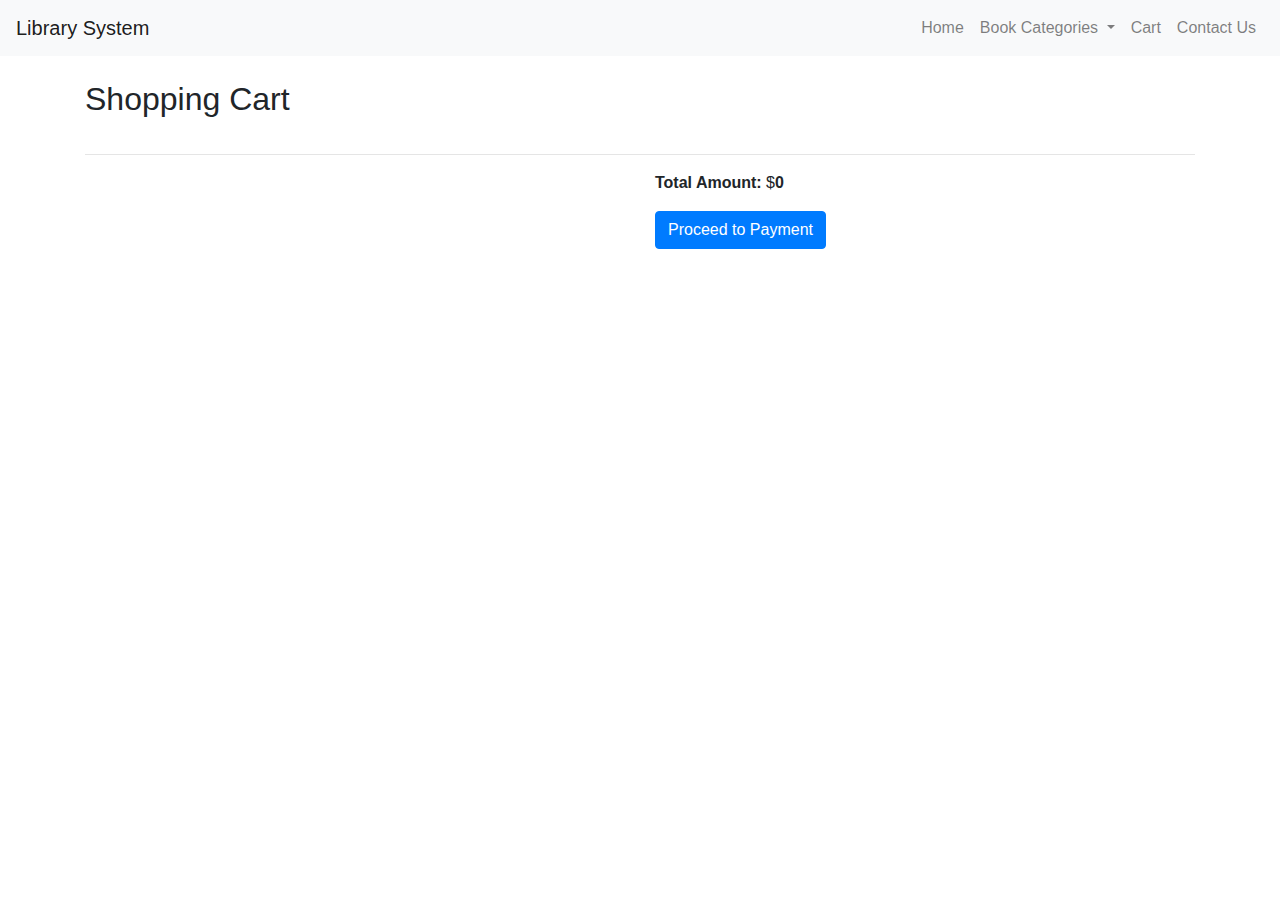
==== cart.html @ 010bddec "completed" ====
<!DOCTYPE html>
<html lang="en">

<head>
  <meta charset="UTF-8">
  <meta name="viewport" content="width=device-width, initial-scale=1.0">
  <title>Cart</title>
  <!-- Link Bootstrap CSS -->
  <link href="https://stackpath.bootstrapcdn.com/bootstrap/4.5.2/css/bootstrap.min.css" rel="stylesheet">
  <!-- Link Sass file -->
  <link href="styles.css" rel="stylesheet">
  <script defer src="script.js"></script>
</head>
<style>
  /* Custom styles for cart items */
  #cartItems {
    display: flex;
    flex-wrap: wrap;
    gap: 1em;
    margin-top: 20px;
  }

  .cart-item {
    border: 1px solid #ccc;
    padding: 15px;
    margin-bottom: 15px;
  }
  .cart-item:hover{
    background-color: #ccc;
  }

  .cart-item p {
    margin: 5px 0;
  }

  .cart-item hr {
    margin-top: 10px;
    margin-bottom: 5px;
  }

  #totalAmount {
    font-weight: bold;
  }
</style>
<body>

  <!-- Navbar  -->
  <nav class="navbar navbar-expand-lg navbar-light bg-light">
    <a class="navbar-brand" href="/Homepage.html">Library System</a>
    <button class="navbar-toggler" type="button" data-toggle="collapse" data-target="#navbarNav"
        aria-controls="navbarNav" aria-expanded="false" aria-label="Toggle navigation">
        <span class="navbar-toggler-icon"></span>
    </button>
    <div class="collapse navbar-collapse" id="navbarNav">
        <ul class="navbar-nav ml-auto">
            <li class="nav-item">
                <a class="nav-link" href="/categories.html">Home</a>
            </li>
            <li class="nav-item dropdown">
                <a class="nav-link dropdown-toggle" href="#" id="navbarDropdown" role="button"
                    data-toggle="dropdown" aria-haspopup="true" aria-expanded="false">
                    Book Categories
                </a>
                <div class="dropdown-menu" aria-labelledby="navbarDropdown">
                    <!-- Dropdown items will be dynamically populated -->
                </div>
            </li>
            <li class="nav-item">
                <a class="nav-link" href="#">Cart</a>
            </li>
            
            <li class="nav-item">
                <a class="nav-link" href="/contact.html">Contact Us</a>
            </li>
        </ul>
    </div>
</nav>

  <!-- Cart Items Section -->
  <div class="container mt-4">
    <h2>Shopping Cart</h2>
    <div id="cartItems" class="row">
      <!-- Cart items will be displayed here -->
    </div>
    <hr>
    <div class="row">
      <div class="col-md-6 offset-md-6">
        <p><strong>Total Amount:</strong> $<span id="totalAmount">0</span></p>
        <a class="btn btn-primary" href="/payment.html">Proceed to Payment</a>
      </div>
    </div>
  </div>

  <!-- Link Bootstrap JS -->
  <script src="https://code.jquery.com/jquery-3.5.1.slim.min.js"></script>
  <script src="https://cdn.jsdelivr.net/npm/@popperjs/core@2.11.6/dist/umd/popper.min.js"></script>
  <script src="https://stackpath.bootstrapcdn.com/bootstrap/4.5.2/js/bootstrap.min.js"></script>
</body>
<script>
  // Function to retrieve cart items from local storage and display them
  function displayCartItems() {
    const cartItemsDiv = document.getElementById("cartItems");
    const totalAmount = document.getElementById("totalAmount");

    // Retrieve cart items from local storage
    const cartItems = JSON.parse(localStorage.getItem("cart"));

    // Initialize total amount
    let total = 0;

    // Display each cart item with a remove button
    cartItems.forEach((item, index) => {
      const cartItem = document.createElement("div");
      cartItem.classList.add("cart-item");
      cartItem.innerHTML = `
        <p>Title: ${item.title}</p>
        <p>Author: ${item.author}</p>
        <p>Price: $${item.price}</p>
        <button class="btn btn-danger" onclick="removeItem(${index})">Remove</button>
        <hr>
      `;
      cartItemsDiv.appendChild(cartItem);

      // Calculate total amount
      total += parseFloat(item.price);
    });

    // Display the total amount
    totalAmount.textContent = total.toFixed(2);
  }

  // Function to remove an item from the cart
  function removeItem(index) {
    let cartItems = JSON.parse(localStorage.getItem("cart"));

    // Remove the item from the cart array
    cartItems.splice(index, 1);

    // Update the cart in local storage
    localStorage.setItem("cart", JSON.stringify(cartItems));

    // Refresh the cart display
    location.reload();
  }

  // Call function to display cart items when the cart page loads
  window.onload = function() {
    displayCartItems();
  };
</script>


</html>
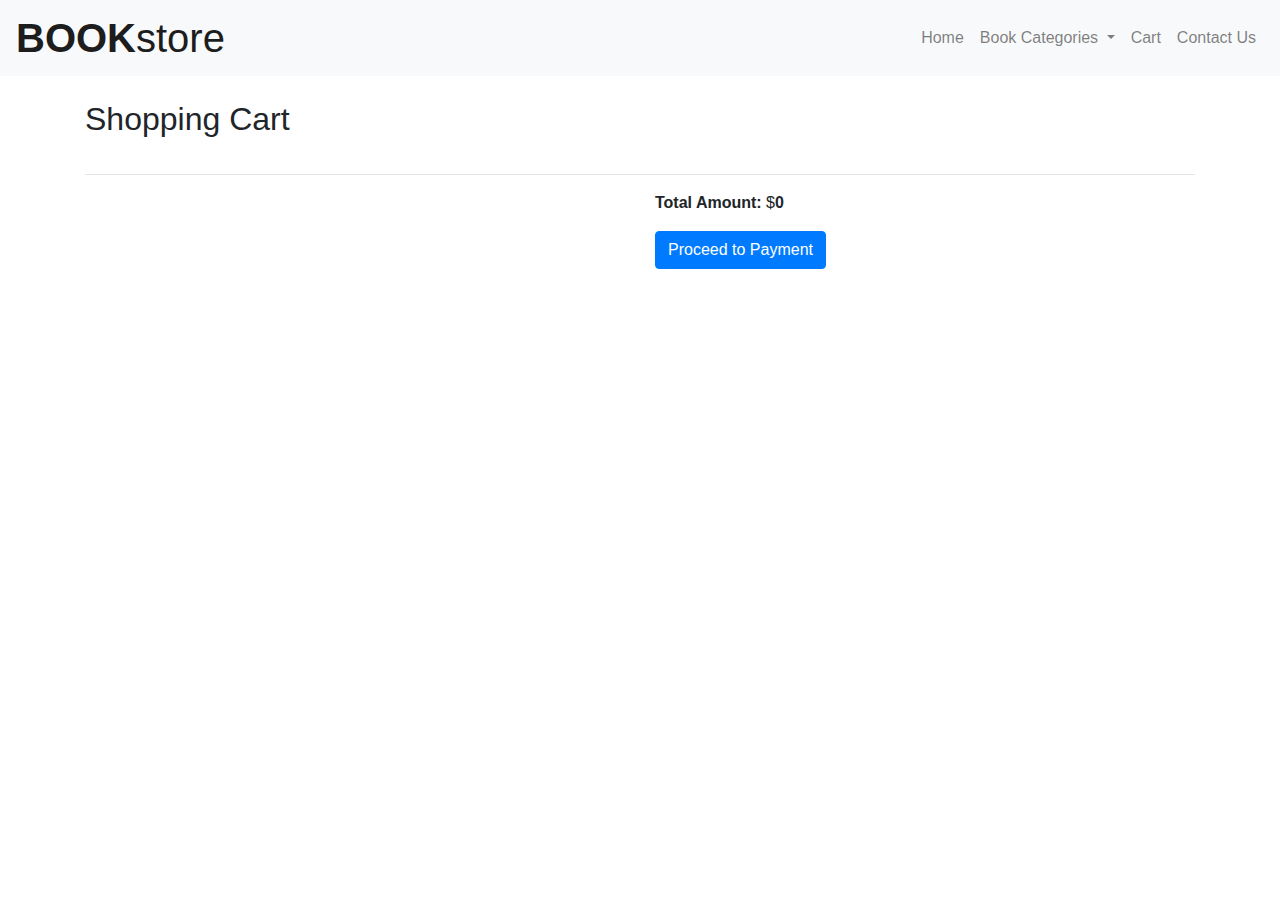
==== commit c8bc449f: "Update cart.html" ====
--- a/cart.html
+++ b/cart.html
@@ -12,6 +12,23 @@
   <script defer src="script.js"></script>
 </head>
 <style>
+
+      #shopName 
+{
+    font-size: 40px; 
+    font-family: 'Lato', sans-serif;
+}
+#shopName a
+{
+    text-decoration: none;
+    color: rgb(29, 29, 29);
+}
+#shopName > b
+{
+    font-weight: 900;
+    font: black;
+}
+ 
   /* Custom styles for cart items */
   #cartItems {
     display: flex;
@@ -46,7 +63,7 @@
 
   <!-- Navbar  -->
   <nav class="navbar navbar-expand-lg navbar-light bg-light">
-    <a class="navbar-brand" href="/Homepage.html">Library System</a>
+    <div id="shopName"><a href="../21pwbcs0854-BOOK-STORE-ASNMT-2/index.html"> <b>BOOK</b>store </a></div>
     <button class="navbar-toggler" type="button" data-toggle="collapse" data-target="#navbarNav"
         aria-controls="navbarNav" aria-expanded="false" aria-label="Toggle navigation">
         <span class="navbar-toggler-icon"></span>
@@ -54,7 +71,7 @@
     <div class="collapse navbar-collapse" id="navbarNav">
         <ul class="navbar-nav ml-auto">
             <li class="nav-item">
-                <a class="nav-link" href="/categories.html">Home</a>
+                <a class="nav-link" href="../21pwbcs0854-BOOK-STORE-ASNMT-2/index.html">Home</a>
             </li>
             <li class="nav-item dropdown">
                 <a class="nav-link dropdown-toggle" href="#" id="navbarDropdown" role="button"
@@ -70,7 +87,7 @@
             </li>
             
             <li class="nav-item">
-                <a class="nav-link" href="/contact.html">Contact Us</a>
+                <a class="nav-link" href="../21pwbcs0854-BOOK-STORE-ASNMT-2/contact.html">Contact Us</a>
             </li>
         </ul>
     </div>
@@ -86,7 +103,7 @@
     <div class="row">
       <div class="col-md-6 offset-md-6">
         <p><strong>Total Amount:</strong> $<span id="totalAmount">0</span></p>
-        <a class="btn btn-primary" href="/payment.html">Proceed to Payment</a>
+        <a class="btn btn-primary" href="../21pwbcs0854-BOOK-STORE-ASNMT-2/payment.html">Proceed to Payment</a>
       </div>
     </div>
   </div>
